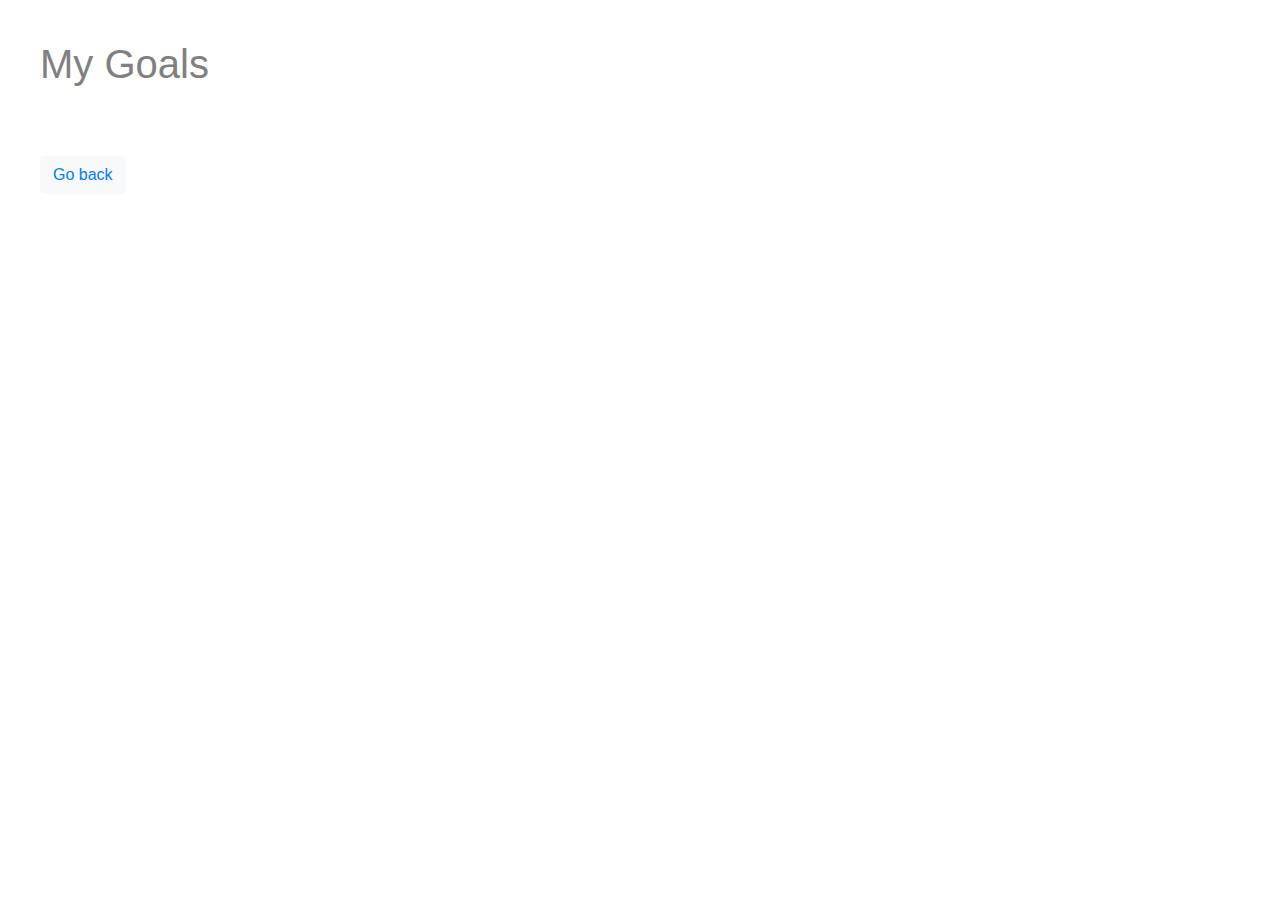
==== goals.html @ 170bdc86 "Basic functionalities of website" ====
<!DOCTYPE html>
<html>
    <head>
        <title>My Goals</title>
        <link rel="stylesheet" href="https://stackpath.bootstrapcdn.com/bootstrap/4.3.1/css/bootstrap.min.css" integrity="sha384-ggOyR0iXCbMQv3Xipma34MD+dH/1fQ784/j6cY/iJTQUOhcWr7x9JvoRxT2MZw1T" crossorigin="anonymous">
        <link rel="stylesheet" type="text/css" href="style.css">
    </head>
    <body>
    	<h1 class="title">My Goals</h1>



        <div class="indent"><button type="button" class="btn btn-light"><a href="index.html">Go back</a></button></div>
    </body>
</html>
---- style.css ----
#welcome{
	padding-top:50px;
	padding-left:50px;
	padding-right:50px;
	padding-bottom:20px;
	text-align: center;
	color:indigo;
}

.title{
	padding-top:40px;
	padding-left:40px;
	padding-right:40px;
	padding-bottom:20px;
	color:grey;
}



.center {
	text-align:center;

}

.indent {
	padding:40px;
}

.homepage{
	display:block;
	margin-left:auto;
	margin-right:auto;
	width:80%;
	padding:20px;
}

.smallimg{
	display:block;
	margin-left:auto;
	margin-right:auto;
	width:30%;
	padding:20px;

}

table, th, td{
	border: 1px solid black;
	border-collapse:collapse;
	margin-left:3%;
	margin-right:3%;

}
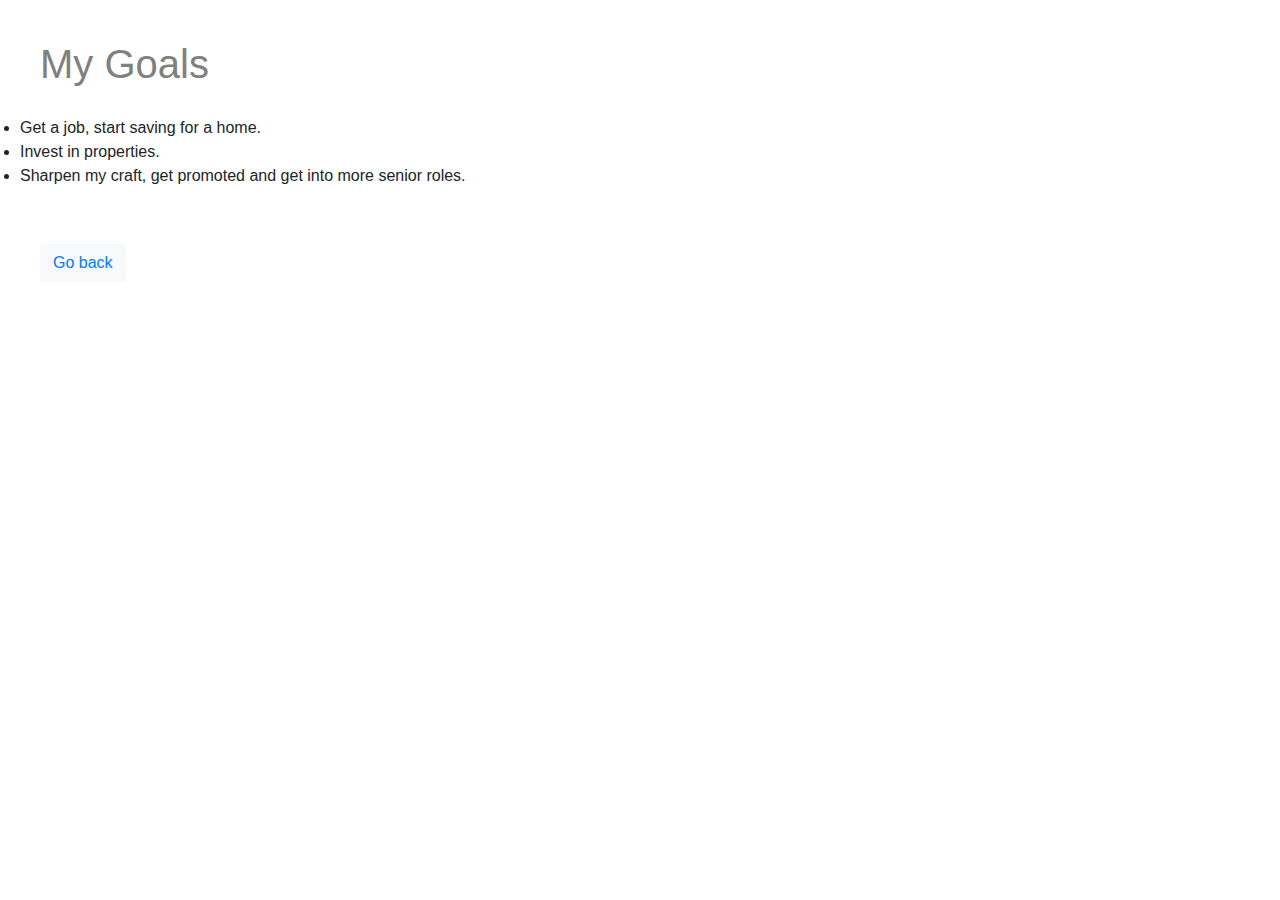
==== commit 91b476d9: "Completed basic functionality of website + requirements" ====
--- a/goals.html
+++ b/goals.html
@@ -8,7 +8,13 @@
     <body>
     	<h1 class="title">My Goals</h1>
 
+    	<ul>
+    		<li>Get a job, start saving for a home.</li>
+    		<li>Invest in properties.</li>
+    		<li>Sharpen my craft, get promoted and get into more senior roles.</li>
 
+
+    	</ul>
 
         <div class="indent"><button type="button" class="btn btn-light"><a href="index.html">Go back</a></button></div>
     </body>
--- a/style.css
+++ b/style.css
@@ -1,52 +1,46 @@
-#welcome{
-	padding-top:50px;
-	padding-left:50px;
-	padding-right:50px;
-	padding-bottom:20px;
-	text-align: center;
-	color:indigo;
-}
+#welcome, .title {
+  padding-bottom: 20px; }
 
-.title{
-	padding-top:40px;
-	padding-left:40px;
-	padding-right:40px;
-	padding-bottom:20px;
-	color:grey;
-}
+#welcome {
+  padding-top: 50px;
+  padding-left: 50px;
+  padding-right: 50px;
+  text-align: center;
+  color: indigo; }
 
-
+.title {
+  padding-top: 40px;
+  padding-left: 40px;
+  padding-right: 40px;
+  color: grey; }
 
 .center {
-	text-align:center;
-
-}
+  text-align: center; }
 
 .indent {
-	padding:40px;
-}
+  padding: 40px; }
 
-.homepage{
-	display:block;
-	margin-left:auto;
-	margin-right:auto;
-	width:80%;
-	padding:20px;
-}
+.homepage {
+  display: block;
+  margin-left: auto;
+  margin-right: auto;
+  width: 80%;
+  padding: 20px; }
 
-.smallimg{
-	display:block;
-	margin-left:auto;
-	margin-right:auto;
-	width:30%;
-	padding:20px;
+.smallimg {
+  display: block;
+  margin-left: auto;
+  margin-right: auto;
+  width: 30%;
+  padding: 20px; }
 
-}
+table, th, td {
+  border: 1px solid black;
+  border-collapse: collapse;
+  margin-left: 3%;
+  margin-right: 3%; }
 
-table, th, td{
-	border: 1px solid black;
-	border-collapse:collapse;
-	margin-left:3%;
-	margin-right:3%;
+body ul {
+  padding-left: 20px; }
 
-}
+/*# sourceMappingURL=style.css.map */
